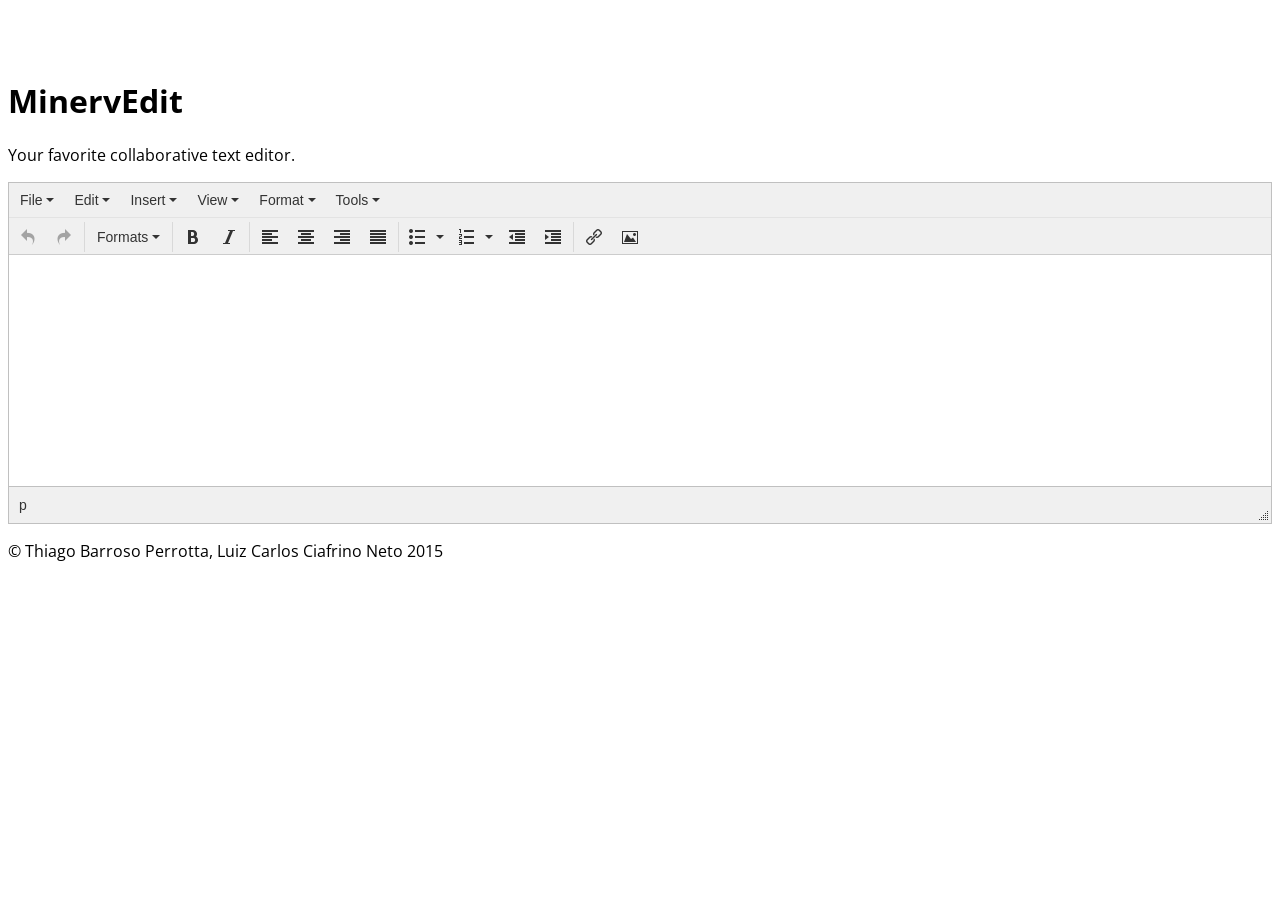
==== src/main/webapp/index.html @ 4a75b395 "increment tinymce" ====
<!doctype html>
<html class="no-js" lang="">
    <head>
        <meta charset="utf-8">
        <meta http-equiv="X-UA-Compatible" content="IE=edge,chrome=1">
        <title>MinervEdit</title>
        <meta name="author" content="Thiago Barroso Perrotta, Luiz Carlos Ciafrino Neto">
        <meta name="application-name" content="MinervEdit">
        <meta name="description" content="MinervEdit, a collaborative text editor">
        <meta name="viewport" content="width=device-width, initial-scale=1">
        <meta name="keywords" content="MinervEdit, text editor, collaborative">

        <link rel="icon" href="favicon.ico" type="image/x-icon"/>
        <link rel="shortcut icon" href="favicon.ico" type="image/x-icon"/>

        <!-- styles -->
        <link rel="stylesheet" type="text/css" href="bower_components/bootstrap/dist/css/bootstrap.min.css">
        <link rel="stylesheet" type="text/css" href="bower_components/bootstrap/dist/css/bootstrap-theme.min.css">
        <link rel="stylesheet" type="text/css" href="css/main.css">

        <!--[if lt IE 9]>
            <script src="bower_components/html5shiv/dist/html5shiv.min.js"></script>
        <![endif]-->
    </head>
    <body>
    <nav class="navbar navbar-inverse navbar-fixed-top" role="navigation"></nav>

    <div class="jumbotron">
      <div class="container">
        <h1>MinervEdit <small><i class="glyphicon glyphicon-pencil"></i></small></h1>
        <p>Your favorite collaborative text editor.</p>
      </div>
    </div>

    <div class="container">
          <textarea id="editor" rows="15"></textarea>
    </div>

    <div class="navbar navbar-inverse navbar-fixed-bottom" role="navigation">
        <div class="container">
            <div class="navbar-text pull-right">
                <p>&copy; Thiago Barroso Perrotta, Luiz Carlos Ciafrino Neto 2015</p>
            </div>
        </div>
    </div>
        <!-- scripts -->
        <script type="text/javascript" src="bower_components/jquery/dist/jquery.min.js"></script>
        <script type="text/javascript" src="bower_components/bootstrap/dist/js/bootstrap.min.js"></script>
        <script type="text/javascript" src="bower_components/tinymce/tinymce.min.js"></script>
        <script>tinymce.init({
            selector: '#editor',
            plugins: [
                "image", //essentials
                "autolink code contextmenu link preview", // nice to have
                "advlist charmap print searchreplace visualblocks" // not really important
            ]
        });
        </script>
        <script type="text/javascript" src="js/main.js"></script>
    </body>
</html>
---- src/main/webapp/css/main.css ----
@import url('http://fonts.googleapis.com/css?family=Open+Sans:700,400');

body {
    font-family: 'Open Sans', sans-serif;
    background-image: url("../img/background.png");
    padding-top: 50px;
    padding-bottom: 20px;
}
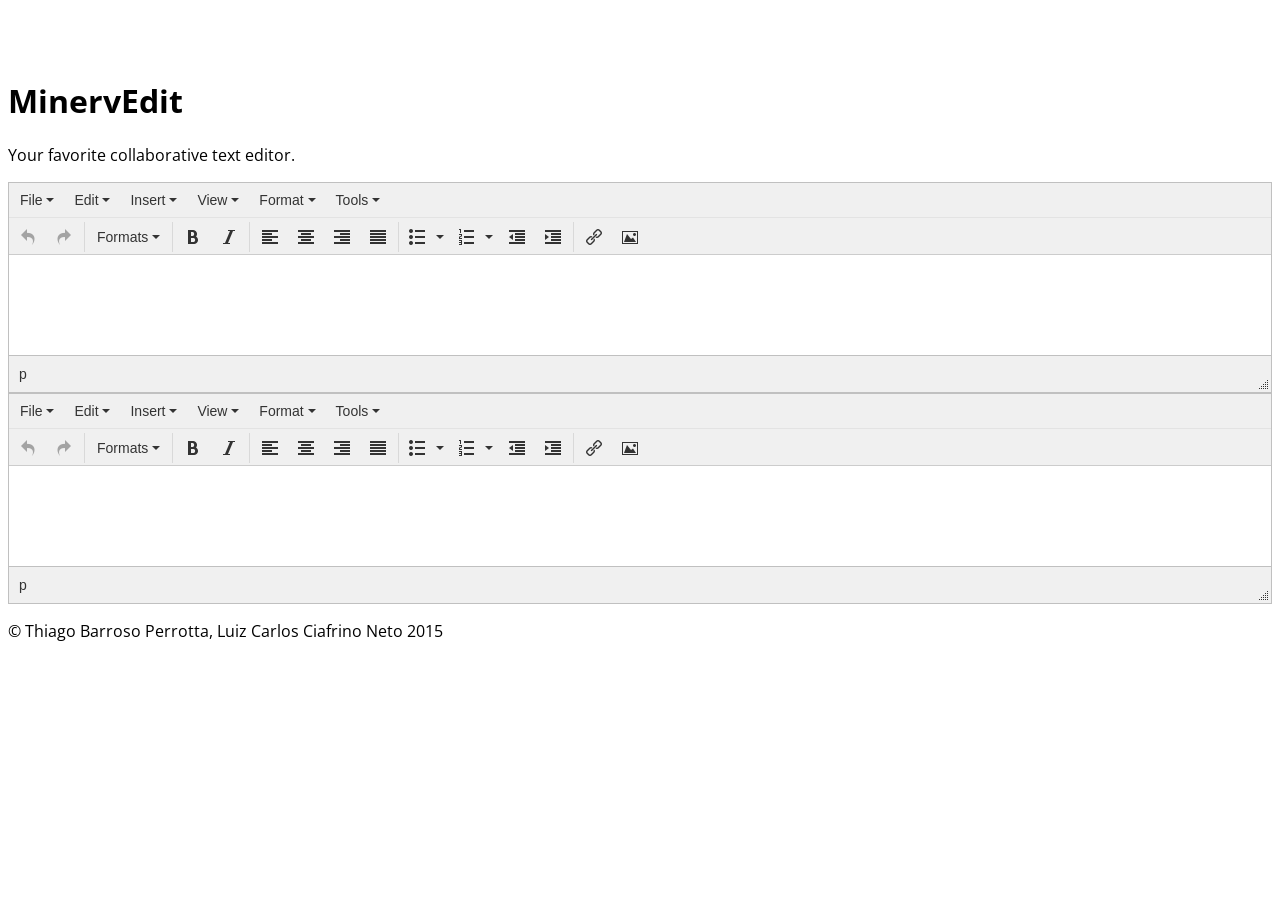
==== commit 039f6755: "sync two different editors; beautify" ====
--- a/src/main/webapp/index.html
+++ b/src/main/webapp/index.html
@@ -1,39 +1,46 @@
 <!doctype html>
 <html class="no-js" lang="">
-    <head>
-        <meta charset="utf-8">
-        <meta http-equiv="X-UA-Compatible" content="IE=edge,chrome=1">
-        <title>MinervEdit</title>
-        <meta name="author" content="Thiago Barroso Perrotta, Luiz Carlos Ciafrino Neto">
-        <meta name="application-name" content="MinervEdit">
-        <meta name="description" content="MinervEdit, a collaborative text editor">
-        <meta name="viewport" content="width=device-width, initial-scale=1">
-        <meta name="keywords" content="MinervEdit, text editor, collaborative">
 
-        <link rel="icon" href="favicon.ico" type="image/x-icon"/>
-        <link rel="shortcut icon" href="favicon.ico" type="image/x-icon"/>
+<head>
+    <meta charset="utf-8">
+    <meta http-equiv="X-UA-Compatible" content="IE=edge,chrome=1">
+    <title>MinervEdit</title>
+    <meta name="author" content="Thiago Barroso Perrotta, Luiz Carlos Ciafrino Neto">
+    <meta name="application-name" content="MinervEdit">
+    <meta name="description" content="MinervEdit, a collaborative text editor">
+    <meta name="viewport" content="width=device-width, initial-scale=1">
+    <meta name="keywords" content="MinervEdit, text editor, collaborative">
 
-        <!-- styles -->
-        <link rel="stylesheet" type="text/css" href="bower_components/bootstrap/dist/css/bootstrap.min.css">
-        <link rel="stylesheet" type="text/css" href="bower_components/bootstrap/dist/css/bootstrap-theme.min.css">
-        <link rel="stylesheet" type="text/css" href="css/main.css">
+    <link rel="icon" href="favicon.ico" type="image/x-icon" />
+    <link rel="shortcut icon" href="favicon.ico" type="image/x-icon" />
 
-        <!--[if lt IE 9]>
+    <!-- styles -->
+    <link rel="stylesheet" type="text/css" href="bower_components/bootstrap/dist/css/bootstrap.min.css">
+    <link rel="stylesheet" type="text/css" href="bower_components/bootstrap/dist/css/bootstrap-theme.min.css">
+    <link rel="stylesheet" type="text/css" href="css/main.css">
+
+    <!--[if lt IE 9]>
             <script src="bower_components/html5shiv/dist/html5shiv.min.js"></script>
         <![endif]-->
-    </head>
-    <body>
+</head>
+
+<body>
     <nav class="navbar navbar-inverse navbar-fixed-top" role="navigation"></nav>
 
     <div class="jumbotron">
-      <div class="container">
-        <h1>MinervEdit <small><i class="glyphicon glyphicon-pencil"></i></small></h1>
-        <p>Your favorite collaborative text editor.</p>
-      </div>
+        <div class="container">
+            <h1>MinervEdit <small><i class="glyphicon glyphicon-pencil"></i></small></h1>
+            <p>Your favorite collaborative text editor.</p>
+        </div>
     </div>
 
     <div class="container">
-          <textarea id="editor" rows="15"></textarea>
+        <div class="col-md-6">
+            <textarea id="editor" rows="6"></textarea>
+        </div>
+        <div class="col-md-6">
+            <textarea id="editor2" rows="6"></textarea>
+        </div>
     </div>
 
     <div class="navbar navbar-inverse navbar-fixed-bottom" role="navigation">
@@ -43,19 +50,65 @@
             </div>
         </div>
     </div>
-        <!-- scripts -->
-        <script type="text/javascript" src="bower_components/jquery/dist/jquery.min.js"></script>
-        <script type="text/javascript" src="bower_components/bootstrap/dist/js/bootstrap.min.js"></script>
-        <script type="text/javascript" src="bower_components/tinymce/tinymce.min.js"></script>
-        <script>tinymce.init({
-            selector: '#editor',
+    <!-- scripts -->
+    <script type="text/javascript" src="bower_components/jquery/dist/jquery.min.js"></script>
+    <script type="text/javascript" src="bower_components/bootstrap/dist/js/bootstrap.min.js"></script>
+    <script type="text/javascript" src="bower_components/tinymce/tinymce.min.js"></script>
+    <script>
+        tinymce.init({
+            selector: '#editor2',
             plugins: [
                 "image", //essentials
                 "autolink code contextmenu link preview", // nice to have
                 "advlist charmap print searchreplace visualblocks" // not really important
             ]
         });
-        </script>
-        <script type="text/javascript" src="js/main.js"></script>
-    </body>
+        tinymce.init({
+            selector: '#editor',
+            plugins: [
+                "image", //essentials
+                "autolink code contextmenu link preview", // nice to have
+                "advlist charmap print searchreplace visualblocks" // not really important
+            ],
+            image_list: [{
+                title: 'Lion #1',
+                value: 'https://upload.wikimedia.org/wikipedia/en/3/36/OS_X_Lion.png'
+            }, {
+                title: 'Lion #2',
+                value: 'http://img06.deviantart.net/1aeb/i/2014/264/5/8/lion_face_by_xoxo9696-d800gko.png'
+            }, {
+                title: 'Lion #3',
+                value: 'http://www.asus.com/websites/global/products/QilkghH91IHI6Qa1/img/p1_6_lion.png'
+            }],
+            link_list: [{
+                title: 'EEL 418 - Programação Avançada',
+                value: 'http://www.lpc.ufrj.br/~leao/eel418/2015-1/eel418-2015-1.html'
+            }, {
+                title: 'UFRJ',
+                value: 'http://www.ufrj.br/'
+            }, {
+                title: 'Websocket',
+                value: 'https://www.websocket.org/'
+            }],
+            setup: function(editor) {
+                // upstream documentation: http://www.tinymce.com/wiki.php/api4:class.tinymce.Editor
+                editor.on('change', function(e) {
+                    editorChanged(e);
+                });
+                editor.on('keypress', function(e) {
+                    editorChanged(e);
+                });
+                editor.on('redo', function(e) {
+                    editorChanged(e);
+                });
+                editor.on('undo', function(e) {
+                    editorChanged(e);
+                });
+            }
+        });
+
+    </script>
+    <script type="text/javascript" src="js/main.js"></script>
+</body>
+
 </html>
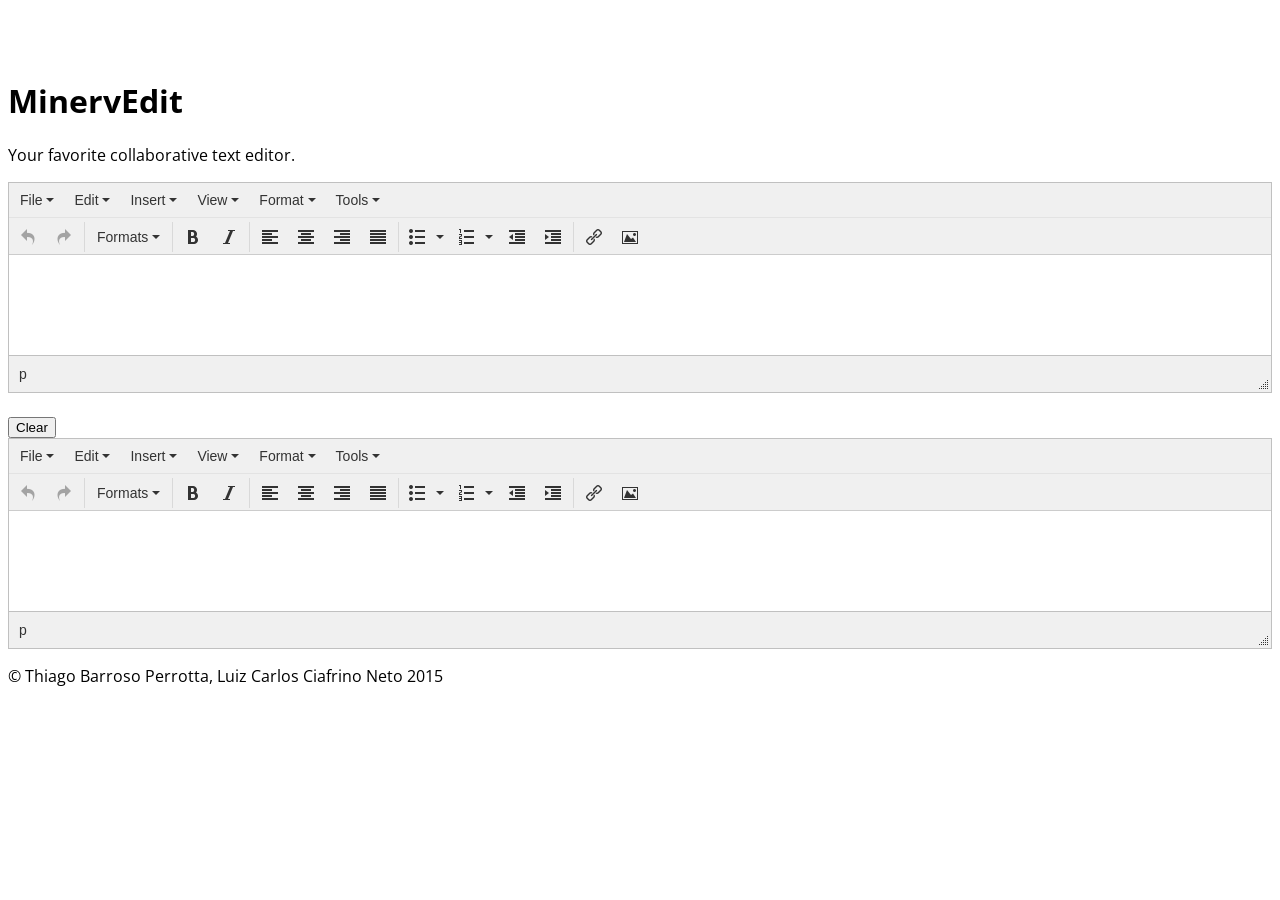
==== commit c828e519: "add base64 image insertion support" ====
--- a/src/main/webapp/index.html
+++ b/src/main/webapp/index.html
@@ -35,12 +35,17 @@
     </div>
 
     <div class="container">
-        <div class="col-md-6">
-            <textarea id="editor" rows="6"></textarea>
-        </div>
-        <div class="col-md-6">
-            <textarea id="editor2" rows="6"></textarea>
-        </div>
+        <textarea id="editor" rows="6"></textarea>
+    </div>
+
+    <br />
+
+    <div class="container">
+        <button type="button" onclick="tinyMCE.activeEditor.setContent('')">Clear</button>
+    </div>
+
+    <div class="container">
+        <textarea id="editor2" rows="6"></textarea>
     </div>
 
     <div class="navbar navbar-inverse navbar-fixed-bottom" role="navigation">
@@ -50,6 +55,13 @@
             </div>
         </div>
     </div>
+
+    <!--
+        Don't use display: none, or you won't be able to trigger the click.
+        Upstream reference: http://stackoverflow.com/questions/8595389/programmatically-trigger-select-file-dialog-box 
+    -->
+    <input id="imgUploadr" style="visibility: hidden;" type=file accept="image/*" onchange="imgUploadrOnChange()">
+
     <!-- scripts -->
     <script type="text/javascript" src="bower_components/jquery/dist/jquery.min.js"></script>
     <script type="text/javascript" src="bower_components/bootstrap/dist/js/bootstrap.min.js"></script>
@@ -70,6 +82,9 @@
                 "autolink code contextmenu link preview", // nice to have
                 "advlist charmap print searchreplace visualblocks" // not really important
             ],
+            image_description: false,
+            image_dimensions: false,
+            paste_data_images: true,
             image_list: [{
                 title: 'Lion #1',
                 value: 'https://upload.wikimedia.org/wikipedia/en/3/36/OS_X_Lion.png'
@@ -79,6 +94,12 @@
             }, {
                 title: 'Lion #3',
                 value: 'http://www.asus.com/websites/global/products/QilkghH91IHI6Qa1/img/p1_6_lion.png'
+            }, {
+                title: 'Lion #1 base64',
+                value: '[data-uri]'
+            }, {
+                title: 'Red Dot',
+                value: '[data-uri]'
             }],
             link_list: [{
                 title: 'EEL 418 - Programação Avançada',
@@ -86,6 +107,9 @@
             }, {
                 title: 'UFRJ',
                 value: 'http://www.ufrj.br/'
+            }, {
+                title: 'Poli UFRJ',
+                value: 'http://www.poli.ufrj.br/'
             }, {
                 title: 'Websocket',
                 value: 'https://www.websocket.org/'
@@ -104,8 +128,26 @@
                 editor.on('undo', function(e) {
                     editorChanged(e);
                 });
+            },
+            file_browser_callback: function(field_name, url, type, win) {
+                if (type === 'image') {
+                    $('#imgUploadr').click();
+                }
             }
         });
+
+        function imgUploadrOnChange() {
+            var blob = $("#imgUploadr")[0].files[0];
+            var reader = new FileReader();
+
+            reader.onloadend = function() {
+                base64data = reader.result;
+                tinyMCE.activeEditor.execCommand('mceInsertContent', false, '<img src="' + base64data + '"></img>');
+                tinyMCE.activeEditor.windowManager.close();
+            }
+
+            reader.readAsDataURL(blob);
+        }
 
     </script>
     <script type="text/javascript" src="js/main.js"></script>
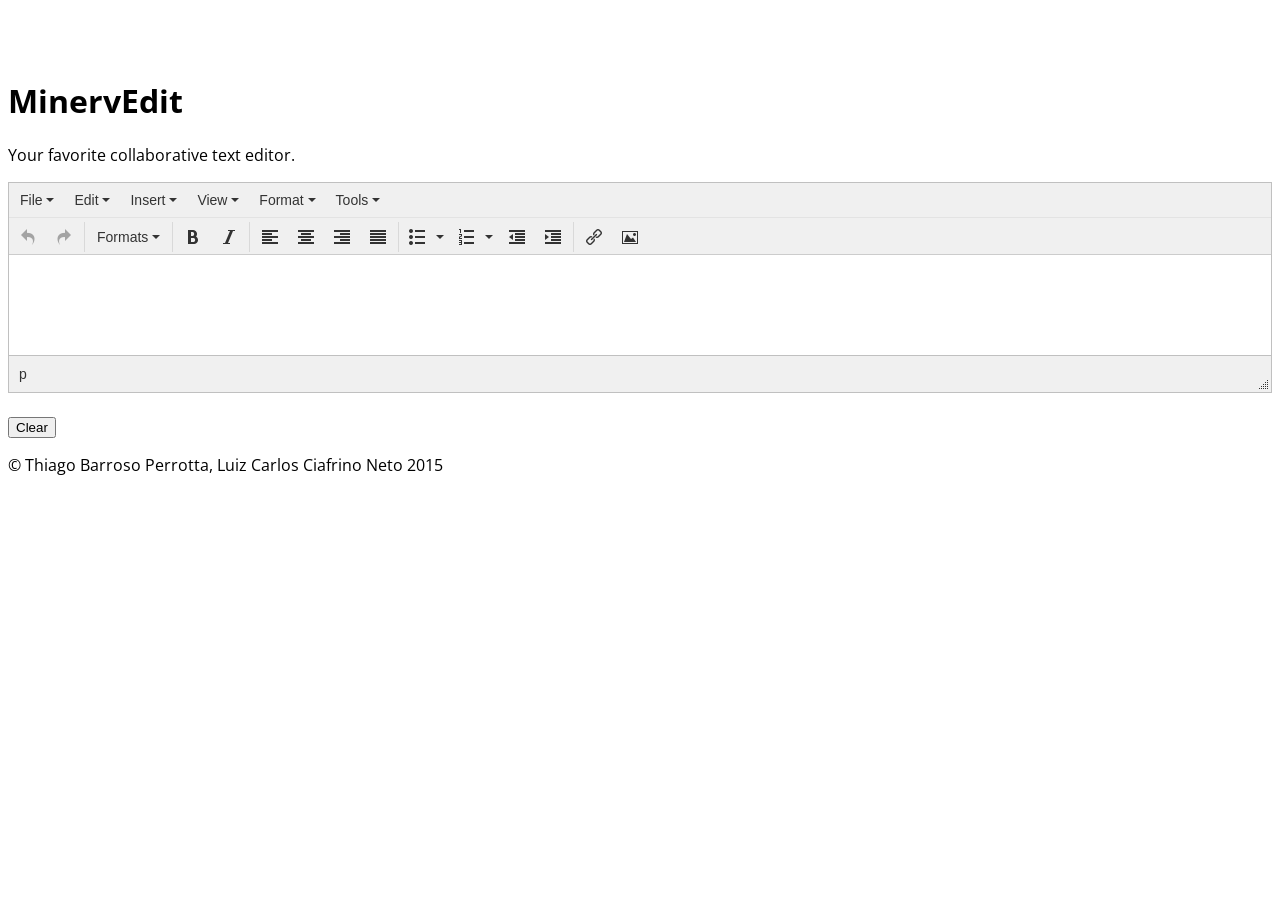
==== commit 7d884dfe: "remove editor2" ====
--- a/src/main/webapp/index.html
+++ b/src/main/webapp/index.html
@@ -44,10 +44,6 @@
         <button type="button" onclick="tinyMCE.activeEditor.setContent('')">Clear</button>
     </div>
 
-    <div class="container">
-        <textarea id="editor2" rows="6"></textarea>
-    </div>
-
     <div class="navbar navbar-inverse navbar-fixed-bottom" role="navigation">
         <div class="container">
             <div class="navbar-text pull-right">
@@ -67,14 +63,6 @@
     <script type="text/javascript" src="bower_components/bootstrap/dist/js/bootstrap.min.js"></script>
     <script type="text/javascript" src="bower_components/tinymce/tinymce.min.js"></script>
     <script>
-        tinymce.init({
-            selector: '#editor2',
-            plugins: [
-                "image", //essentials
-                "autolink code contextmenu link preview", // nice to have
-                "advlist charmap print searchreplace visualblocks" // not really important
-            ]
-        });
         tinymce.init({
             selector: '#editor',
             plugins: [
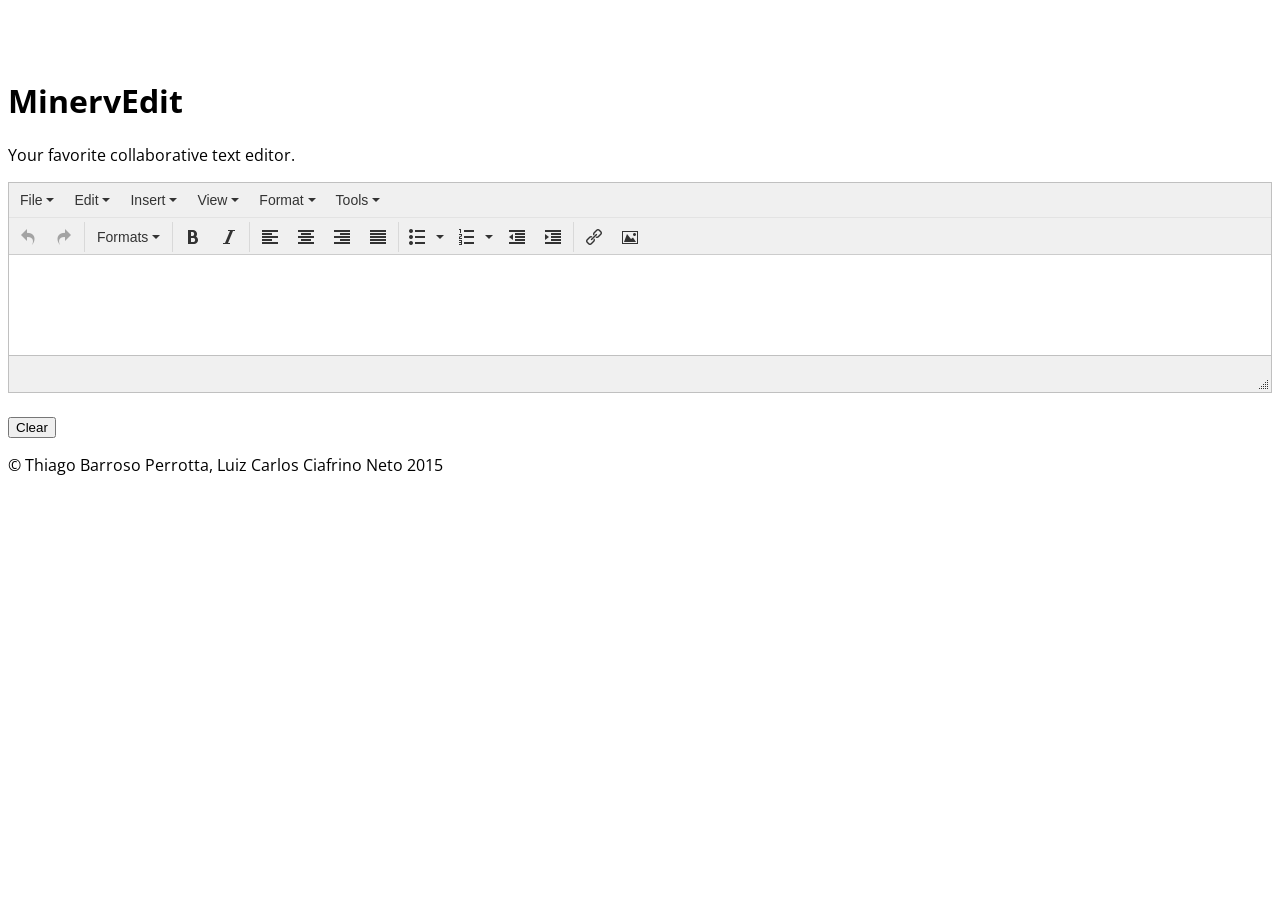
==== commit fdab2fb4: "beginning to synchronize with websockets" ====
--- a/src/main/webapp/index.html
+++ b/src/main/webapp/index.html
@@ -73,6 +73,9 @@
             image_description: false,
             image_dimensions: false,
             paste_data_images: true,
+            force_br_newlines: false,
+            force_p_newlines: false,
+            forced_root_block: '',
             image_list: [{
                 title: 'Lion #1',
                 value: 'https://upload.wikimedia.org/wikipedia/en/3/36/OS_X_Lion.png'
@@ -107,7 +110,7 @@
                 editor.on('change', function(e) {
                     editorChanged(e);
                 });
-                editor.on('keypress', function(e) {
+                editor.on('keyup', function(e) {
                     editorChanged(e);
                 });
                 editor.on('redo', function(e) {
